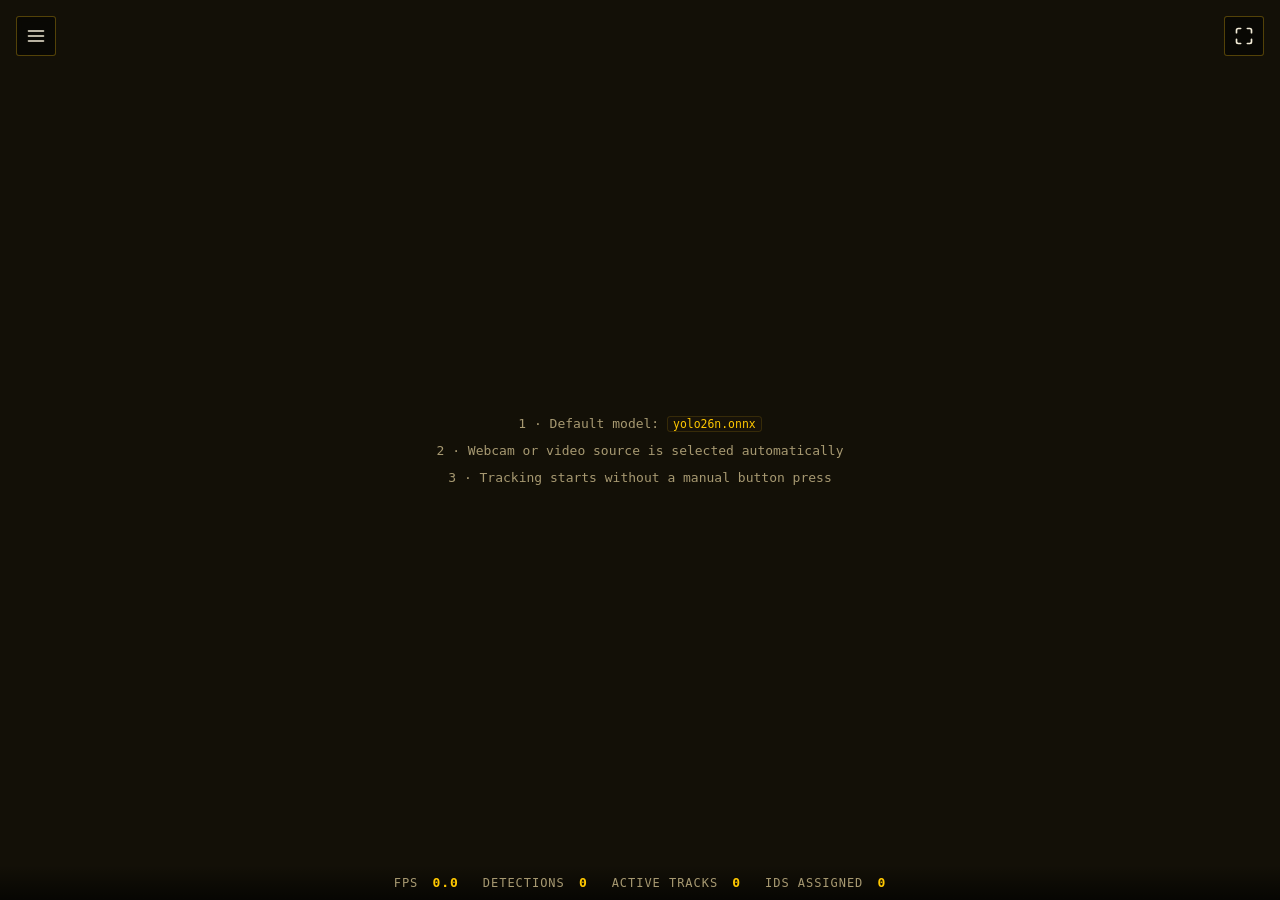
==== index.html @ 25275a8e "Auto update if available" ====
<!doctype html>
<html lang="en">
  <head>
    <meta charset="UTF-8" />
    <meta name="viewport" content="width=device-width, initial-scale=1.0, viewport-fit=cover" />
    <meta name="theme-color" content="#0c0a05" />
    <title>Safety · Browser Tracking Console</title>
    <link rel="manifest" href="manifest.webmanifest" />
    <link rel="icon" type="image/svg+xml" href="icon.svg" />
    <link rel="stylesheet" href="style.css" />
  </head>
  <body>
    <div class="scanlines" aria-hidden="true"></div>

    <div class="stage" id="stage">
      <video id="video" playsinline muted></video>
      <canvas id="overlay"></canvas>

      <button
        id="menuBtn"
        class="icon-btn menu-btn"
        type="button"
        aria-label="Open controls"
        aria-expanded="false"
      >
        <svg viewBox="0 0 24 24" width="20" height="20" fill="none" stroke="currentColor" stroke-width="2" stroke-linecap="round">
          <line x1="3" y1="6" x2="21" y2="6"></line>
          <line x1="3" y1="12" x2="21" y2="12"></line>
          <line x1="3" y1="18" x2="21" y2="18"></line>
        </svg>
      </button>

      <button
        id="fullscreenBtn"
        class="icon-btn fullscreen-btn"
        type="button"
        aria-label="Toggle fullscreen"
      >
        <svg viewBox="0 0 24 24" width="20" height="20" fill="none" stroke="currentColor" stroke-width="2" stroke-linecap="round" stroke-linejoin="round">
          <path d="M8 3H5a2 2 0 0 0-2 2v3"></path>
          <path d="M16 3h3a2 2 0 0 1 2 2v3"></path>
          <path d="M8 21H5a2 2 0 0 1-2-2v-3"></path>
          <path d="M16 21h3a2 2 0 0 0 2-2v-3"></path>
        </svg>
      </button>

      <div class="live-badge" style="display: none">
        <span class="dot"></span>LIVE
      </div>

      <div class="stage-empty">
        <p>1 · Default model: <code>yolo26n.onnx</code></p>
        <p>2 · Webcam or video source is selected automatically</p>
        <p>3 · Tracking starts without a manual button press</p>
      </div>

      <div class="stats-overlay" id="statsOverlay">
        <span>FPS <b id="fpsStat">0.0</b></span>
        <span>DETECTIONS <b id="detStat">0</b></span>
        <span>ACTIVE TRACKS <b id="trackStat">0</b></span>
        <span>IDS ASSIGNED <b id="totalStat">0</b></span>
      </div>
    </div>

    <div class="scrim" id="scrim"></div>

    <div class="update-toast hidden" id="updateToast">
      Updating to the latest version…
    </div>

    <aside class="controls-panel" id="controlsPanel">
      <div class="controls-header">
        <div class="brand">
          <img src="icon.svg" alt="" class="brand-icon" width="24" height="24" />
          <h1>Safety tracker</h1>
        </div>
        <button
          id="closeControlsBtn"
          class="icon-btn"
          type="button"
          aria-label="Close controls"
        >
          <svg viewBox="0 0 24 24" width="12" height="12" fill="none" stroke="currentColor" stroke-width="2" stroke-linecap="round">
            <line x1="4" y1="4" x2="20" y2="20"></line>
            <line x1="20" y1="4" x2="4" y2="20"></line>
          </svg>
        </button>
      </div>

      <section class="panel-section" style="display: none">
        <h2>Model</h2>
        <label class="file-btn">
          <input type="file" id="modelInput" accept=".onnx" />
          Choose yolo26n.onnx
        </label>
        <p class="status pending" id="modelStatus">No model loaded</p>
      </section>

      <section class="panel-section">
        <h2>Source</h2>
        <select id="sourceSelect">
          <option value="webcam">Webcam</option>
          <option value="file">Video file</option>
        </select>
        <div class="file-btn-wrap hidden" id="videoInputWrap">
          <label class="file-btn small">
            <input type="file" id="videoInput" accept="video/*" />
            Choose video file
          </label>
        </div>
        <div class="btn-row">
          <button id="startBtn" disabled>Start Tracking</button>
          <button id="stopBtn" class="secondary" disabled>Stop</button>
        </div>
      </section>

      <section class="panel-section">
        <h2>Parameters</h2>

        <label class="field">
          <span>Confidence threshold <b id="confVal">0.50</b></span>
          <input
            type="range"
            id="confSlider"
            min="0.05"
            max="0.9"
            step="0.01"
            value="0.5"
          />
        </label>

        <label class="field">
          <span>Match IoU threshold <b id="iouVal">0.30</b></span>
          <input
            type="range"
            id="iouSlider"
            min="0.1"
            max="0.9"
            step="0.01"
            value="0.3"
          />
        </label>

        <label class="field">
          <span>Track buffer <b id="bufferVal">30f</b></span>
          <input
            type="range"
            id="bufferSlider"
            min="5"
            max="90"
            step="1"
            value="30"
          />
        </label>

        <label class="checkbox">
          <input type="checkbox" id="trailToggle" checked />
          Draw motion trails
        </label>
      </section>

      <section class="panel-section grow">
        <h2>Class filter</h2>
        <div class="class-filter-actions">
          <button type="button" id="classAllBtn" class="mini-btn">All</button>
          <button type="button" id="classNoneBtn" class="mini-btn">None</button>
        </div>
        <div class="class-checkbox-list" id="classCheckboxList"></div>
      </section>

      <p class="panel-foot">All rights reserved</p>
    </aside>

    <script src="ort/ort.min.js"></script>
    <script src="tracker.js"></script>
    <script src="app.js"></script>
  </body>
</html>
---- style.css ----
:root {
  --bg: #0c0a05;
  --bg-panel: #131007;
  --bg-field: #171208;
  --line: rgba(255, 200, 20, 0.14);
  --line-strong: rgba(255, 200, 20, 0.3);
  --accent: #ffc800;
  --accent-soft: rgba(255, 200, 0, 0.12);
  --accent-dim: #9c7d00;
  --amber: #ff9f1c;
  --red: #ff5f6d;
  --text: #f3ecd8;
  --text-dim: #a89a72;
  --text-faint: #6b6142;
  --font-mono: "JetBrains Mono", ui-monospace, monospace;
  --font-body: "Inter", system-ui, sans-serif;
  --radius: 3px;
}

* { box-sizing: border-box; }

@media (prefers-reduced-motion: reduce) {
  *, *::before, *::after { animation-duration: 0.001ms !important; transition-duration: 0.001ms !important; }
}

html, body {
  margin: 0;
  height: 100%;
  overflow: hidden;
  background: var(--bg);
  color: var(--text);
  font-family: var(--font-body);
}

/* faint CRT scanline texture over the whole page, very subtle */
.scanlines {
  position: fixed;
  inset: 0;
  pointer-events: none;
  z-index: 50;
  background: repeating-linear-gradient(
    to bottom,
    rgba(0,0,0,0) 0px,
    rgba(0,0,0,0) 2px,
    rgba(0,0,0,0.06) 3px
  );
  mix-blend-mode: overlay;
  opacity: 0.5;
}

a { color: var(--accent); }

code {
  font-family: var(--font-mono);
  background: var(--bg-field);
  border: 1px solid var(--line);
  padding: 0 5px;
  border-radius: var(--radius);
  font-size: 0.88em;
  color: var(--accent);
}

/* ---------------- fullscreen camera stage ---------------- */

.stage {
  position: fixed;
  inset: 0;
  width: 100vw;
  height: 100vh;
  background: #000;
  overflow: hidden;
  background-image:
    radial-gradient(ellipse 900px 500px at 15% -10%, rgba(255,200,0,0.08), transparent 60%),
    radial-gradient(ellipse 700px 500px at 100% 0%, rgba(255,200,0,0.05), transparent 60%);
}

.stage video {
  width: 100%;
  height: 100%;
  object-fit: fill;
  display: block;
  background: #000;
}

.stage canvas {
  position: absolute;
  inset: 0;
  width: 100%;
  height: 100%;
}

.live-badge {
  position: absolute;
  top: 14px; left: 50%;
  transform: translateX(-50%);
  font-family: var(--font-mono);
  font-size: 11px;
  letter-spacing: 0.1em;
  background: rgba(0,0,0,0.55);
  border: 1px solid var(--red);
  color: var(--red);
  padding: 4px 9px;
  border-radius: 999px;
  z-index: 3;
  display: none;
  align-items: center;
  gap: 6px;
  backdrop-filter: blur(2px);
}
.live-badge .dot { background: var(--red); box-shadow: 0 0 8px var(--red); animation: pulse 1.4s infinite; }
.stage.live .live-badge { display: flex; }
.stage.live .stage-empty { display: none; }

@keyframes pulse { 0%,100% { opacity: 1; } 50% { opacity: 0.35; } }

.stage-empty {
  position: absolute;
  inset: 0;
  display: flex;
  flex-direction: column;
  align-items: center;
  justify-content: center;
  gap: 6px;
  font-family: var(--font-mono);
  font-size: 13px;
  color: var(--text-dim);
  text-align: center;
  padding: 0 24px;
  background:
    linear-gradient(var(--bg-panel), var(--bg-panel)),
    repeating-linear-gradient(45deg, rgba(255,200,0,0.03) 0 2px, transparent 2px 14px);
}
.stage-empty p { margin: 3px 0; }
.stage-empty b { color: var(--accent); }

/* ---------------- overlay chrome: icon buttons + stats ---------------- */

.icon-btn {
  position: absolute;
  z-index: 6;
  width: 40px;
  height: 40px;
  padding: 0;
  display: flex;
  align-items: center;
  justify-content: center;
  background: rgba(7, 6, 3, 0.7);
  border: 1px solid var(--line-strong);
  border-radius: var(--radius);
  color: var(--text);
  cursor: pointer;
  backdrop-filter: blur(4px);
  transition: filter 0.15s ease, border-color 0.15s ease;
}
.icon-btn:hover { filter: brightness(1.2); border-color: var(--accent); }

.menu-btn { top: 16px; left: 16px; }
.fullscreen-btn { top: 16px; right: 16px; }

.stats-overlay {
  position: absolute;
  left: 0; right: 0; bottom: 0;
  z-index: 4;
  display: flex;
  flex-wrap: wrap;
  justify-content: center;
  gap: 10px 24px;
  padding: 10px 16px calc(10px + env(safe-area-inset-bottom, 0px));
  background: linear-gradient(to top, rgba(0,0,0,0.65), transparent);
  font-family: var(--font-mono);
  font-size: 12px;
  letter-spacing: 0.08em;
  color: var(--text-dim);
  pointer-events: none;
}
.stats-overlay b { color: var(--accent); font-size: 13px; margin-left: 6px; }

/* ---------------- controls drawer ---------------- */

.scrim {
  position: fixed;
  inset: 0;
  z-index: 9;
  background: rgba(0,0,0,0.55);
  opacity: 0;
  pointer-events: none;
  transition: opacity 0.2s ease;
}
.scrim.show { opacity: 1; pointer-events: auto; }

.controls-panel {
  position: fixed;
  top: 0; right: 0;
  z-index: 10;
  width: min(360px, 88vw);
  height: 100vh;
  height: 100dvh;
  display: flex;
  flex-direction: column;
  gap: 16px;
  padding: 18px 18px 14px;
  background: var(--bg-panel);
  border-left: 1px solid var(--line);
  overflow-y: auto;
  transform: translateX(100%);
  transition: transform 0.25s ease;
}
.controls-panel.open { transform: translateX(0); }

.controls-header {
  display: flex;
  align-items: center;
  justify-content: space-between;
  padding-bottom: 12px;
  border-bottom: 1px solid var(--line);
}
.controls-header .brand {
  display: flex;
  align-items: center;
  gap: 10px;
  min-width: 0;
}
.brand-icon { flex: 0 0 auto; display: block; }
.controls-header h1 {
  font-family: var(--font-mono);
  font-size: 16px;
  letter-spacing: 0.06em;
  margin: 0;
  color: var(--accent);
  text-shadow: 0 0 12px rgba(255,200,0,0.6);
}
.controls-header .icon-btn {
  position: static;
  width: 24px;
  height: 24px;
  flex: 0 0 auto;
}

.panel-section {
  background: var(--bg-field);
  border: 1px solid var(--line);
  border-radius: var(--radius);
  padding: 16px;
  flex: 0 0 auto;
}
.panel-section.grow { flex: 1; display: flex; flex-direction: column; min-height: 160px; }

.panel-section h2 {
  font-family: var(--font-mono);
  font-size: 11px;
  letter-spacing: 0.12em;
  color: var(--text-dim);
  margin: 0 0 12px;
  font-weight: 600;
}

select, input[type="file"] {
  font-family: var(--font-body);
}

select {
  width: 100%;
  background: var(--bg-panel);
  border: 1px solid var(--line);
  color: var(--text);
  padding: 9px 10px;
  border-radius: var(--radius);
  font-size: 13px;
  margin-bottom: 10px;
}

.file-btn {
  display: block;
  text-align: center;
  background: var(--accent-soft);
  border: 1px dashed var(--accent-dim);
  color: var(--accent);
  padding: 12px;
  border-radius: var(--radius);
  font-size: 13px;
  font-weight: 500;
  cursor: pointer;
  transition: background 0.15s ease, border-color 0.15s ease;
}
.file-btn:hover { background: rgba(255,200,0,0.2); border-color: var(--accent); }
.file-btn.small { padding: 9px; font-size: 12.5px; }
.file-btn input { display: none; }
.file-btn-wrap { margin-top: 10px; }

.status {
  font-family: var(--font-mono);
  font-size: 12px;
  margin: 10px 0 0;
  padding-left: 14px;
  position: relative;
  color: var(--text-dim);
}
.status::before {
  content: "";
  position: absolute;
  left: 0; top: 5px;
  width: 7px; height: 7px;
  border-radius: 50%;
  background: var(--text-faint);
}
.status.ok { color: var(--accent); }
.status.ok::before { background: var(--accent); box-shadow: 0 0 6px var(--accent); }
.status.pending::before { background: var(--amber); }
.status.err { color: var(--red); }
.status.err::before { background: var(--red); }

.btn-row { display: flex; gap: 8px; margin-top: 4px; }

button {
  flex: 1;
  font-family: var(--font-mono);
  font-size: 12.5px;
  letter-spacing: 0.05em;
  font-weight: 600;
  padding: 11px 10px;
  border-radius: var(--radius);
  border: 1px solid var(--accent);
  background: var(--accent);
  color: #1a1400;
  cursor: pointer;
  transition: filter 0.15s ease, opacity 0.15s ease;
}
button:hover:not(:disabled) { filter: brightness(1.12); }
button:disabled { opacity: 0.35; cursor: not-allowed; }
button.secondary {
  background: transparent;
  color: var(--text-dim);
  border-color: var(--line-strong);
}
button.secondary:hover:not(:disabled) { color: var(--text); border-color: var(--text-dim); }

.mini-btn {
  flex: 0 0 auto;
  padding: 6px 12px;
  font-size: 11px;
}

.class-filter-actions {
  display: flex;
  gap: 8px;
  margin-bottom: 10px;
}

.field {
  display: block;
  margin-bottom: 14px;
  font-size: 12.5px;
  color: var(--text-dim);
}
.field span { display: flex; justify-content: space-between; margin-bottom: 6px; }
.field b { color: var(--accent); font-family: var(--font-mono); font-weight: 600; }

input[type="range"] {
  width: 100%;
  accent-color: var(--accent);
  height: 4px;
  background: var(--bg-panel);
}

.checkbox {
  display: flex;
  align-items: center;
  gap: 8px;
  font-size: 12.5px;
  color: var(--text-dim);
  cursor: pointer;
}
.checkbox input { accent-color: var(--accent); }

.class-checkbox-list {
  flex: 1;
  display: flex;
  flex-direction: column;
  gap: 8px;
  overflow-y: auto;
  padding-right: 4px;
}
.class-checkbox {
  display: flex;
  align-items: center;
  gap: 8px;
  font-size: 12.5px;
  color: var(--text-dim);
  cursor: pointer;
  text-transform: capitalize;
}
.class-checkbox input { accent-color: var(--accent); }

.hidden { display: none !important; }

.update-toast {
  position: fixed;
  top: 16px;
  left: 50%;
  transform: translateX(-50%);
  z-index: 20;
  background: rgba(7, 6, 3, 0.9);
  border: 1px solid var(--accent);
  color: var(--accent);
  font-family: var(--font-mono);
  font-size: 12.5px;
  letter-spacing: 0.05em;
  padding: 10px 18px;
  border-radius: var(--radius);
  box-shadow: 0 0 16px rgba(255, 200, 0, 0.35);
  backdrop-filter: blur(4px);
}

.panel-foot {
  flex: 0 0 auto;
  margin: 0;
  padding-top: 10px;
  border-top: 1px solid var(--line);
  font-size: 11px;
  color: var(--text-faint);
  text-align: center;
}

@media (max-width: 480px) {
  .controls-panel { width: 100vw; }
}
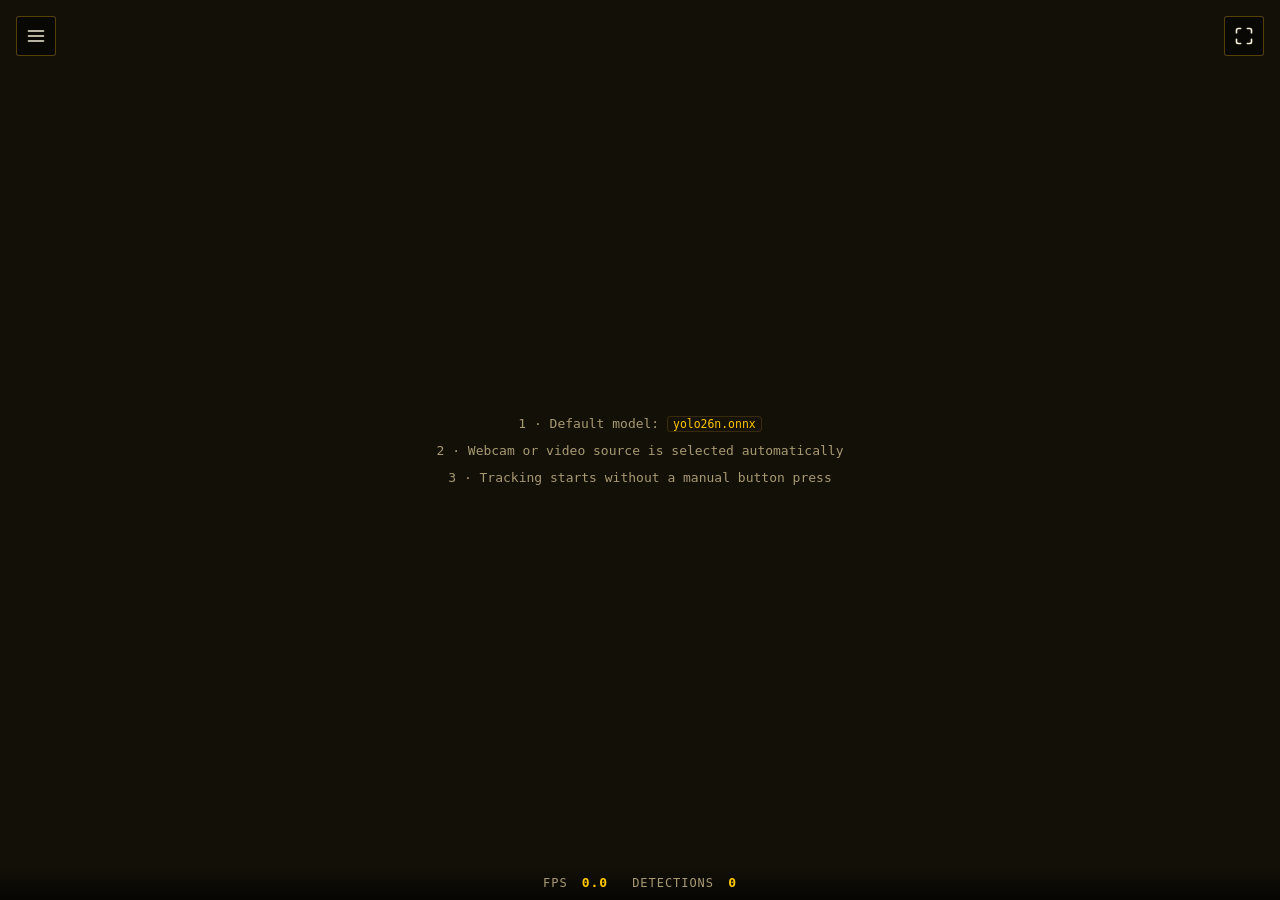
==== commit 09237051: "Add admin page" ====
--- a/index.html
+++ b/index.html
@@ -14,6 +14,7 @@
 
     <div class="stage" id="stage">
       <video id="video" playsinline muted></video>
+      <canvas id="panoCanvas" class="hidden"></canvas>
       <canvas id="overlay"></canvas>
 
       <button
@@ -57,8 +58,8 @@
       <div class="stats-overlay" id="statsOverlay">
         <span>FPS <b id="fpsStat">0.0</b></span>
         <span>DETECTIONS <b id="detStat">0</b></span>
-        <span>ACTIVE TRACKS <b id="trackStat">0</b></span>
-        <span>IDS ASSIGNED <b id="totalStat">0</b></span>
+        <span style="display: none;">ACTIVE TRACKS <b id="trackStat">0</b></span>
+        <span style="display: none;">IDS ASSIGNED <b id="totalStat">0</b></span>
       </div>
     </div>
 
@@ -106,6 +107,16 @@
           <label class="file-btn small">
             <input type="file" id="videoInput" accept="video/*" />
             Choose video file
+          </label>
+        </div>
+        <div class="btn-row">
+          <label class="toggle-btn" title="Treat the stream as 360° video — drag to look, scroll to zoom">
+            <input type="checkbox" id="pano360Toggle" />
+            360°
+          </label>
+          <label class="toggle-btn" title="Little planet — drag to spin / tilt, scroll to zoom">
+            <input type="checkbox" id="planetToggle" />
+            Planet
           </label>
         </div>
         <div class="btn-row">
@@ -173,6 +184,8 @@
 
     <script src="ort/ort.min.js"></script>
     <script src="tracker.js"></script>
+    <script src="pano.js"></script>
+    <script src="stats-db.js"></script>
     <script src="app.js"></script>
   </body>
 </html>
--- a/style.css
+++ b/style.css
@@ -89,6 +89,12 @@
   height: 100%;
 }
 
+/* 360 mode: the WebGL view replaces the raw equirectangular video, and the
+   overlay (topmost) takes drag / zoom input. */
+.stage.pano video { visibility: hidden; }
+.stage.pano #overlay { cursor: grab; touch-action: none; }
+.stage.pano #overlay:active { cursor: grabbing; }
+
 .live-badge {
   position: absolute;
   top: 14px; left: 50%;
@@ -372,6 +378,57 @@
 }
 .checkbox input { accent-color: var(--accent); }
 
+/* Checkbox rendered as a button-sized toggle: outlined when off, filled
+   when on. The real input stays in the label (visually hidden) so it keeps
+   keyboard focus, form state and the change event. */
+.toggle-btn {
+  flex: 1;
+  display: flex;
+  align-items: center;
+  justify-content: center;
+  text-align: center;
+  font-family: var(--font-mono);
+  font-size: 12.5px;
+  letter-spacing: 0.05em;
+  font-weight: 600;
+  padding: 11px 10px;
+  border-radius: var(--radius);
+  border: 1px solid var(--line-strong);
+  background: transparent;
+  color: var(--text-dim);
+  cursor: pointer;
+  user-select: none;
+  transition: filter 0.15s ease, opacity 0.15s ease, background 0.15s ease;
+}
+/* Status light: a hollow ring when off, a filled dot when on, so a toggle
+   reads as a switch rather than an action button like "Start Tracking". */
+.toggle-btn::before {
+  content: "";
+  flex: 0 0 auto;
+  width: 8px;
+  height: 8px;
+  margin-right: 8px;
+  border-radius: 50%;
+  border: 1.5px solid currentColor;
+}
+.toggle-btn:has(input:checked)::before { background: currentColor; }
+.toggle-btn input {
+  position: absolute;
+  opacity: 0;
+  width: 1px;
+  height: 1px;
+  pointer-events: none;
+}
+.toggle-btn:hover:not(:has(input:disabled)) { color: var(--text); border-color: var(--text-dim); }
+.toggle-btn:has(input:checked) {
+  background: var(--accent);
+  border-color: var(--accent);
+  color: #1a1400;
+}
+.toggle-btn:has(input:checked):hover:not(:has(input:disabled)) { filter: brightness(1.12); color: #1a1400; border-color: var(--accent); }
+.toggle-btn:has(input:focus-visible) { outline: 2px solid var(--accent); outline-offset: 2px; }
+.toggle-btn:has(input:disabled) { opacity: 0.35; cursor: not-allowed; }
+
 .class-checkbox-list {
   flex: 1;
   display: flex;
